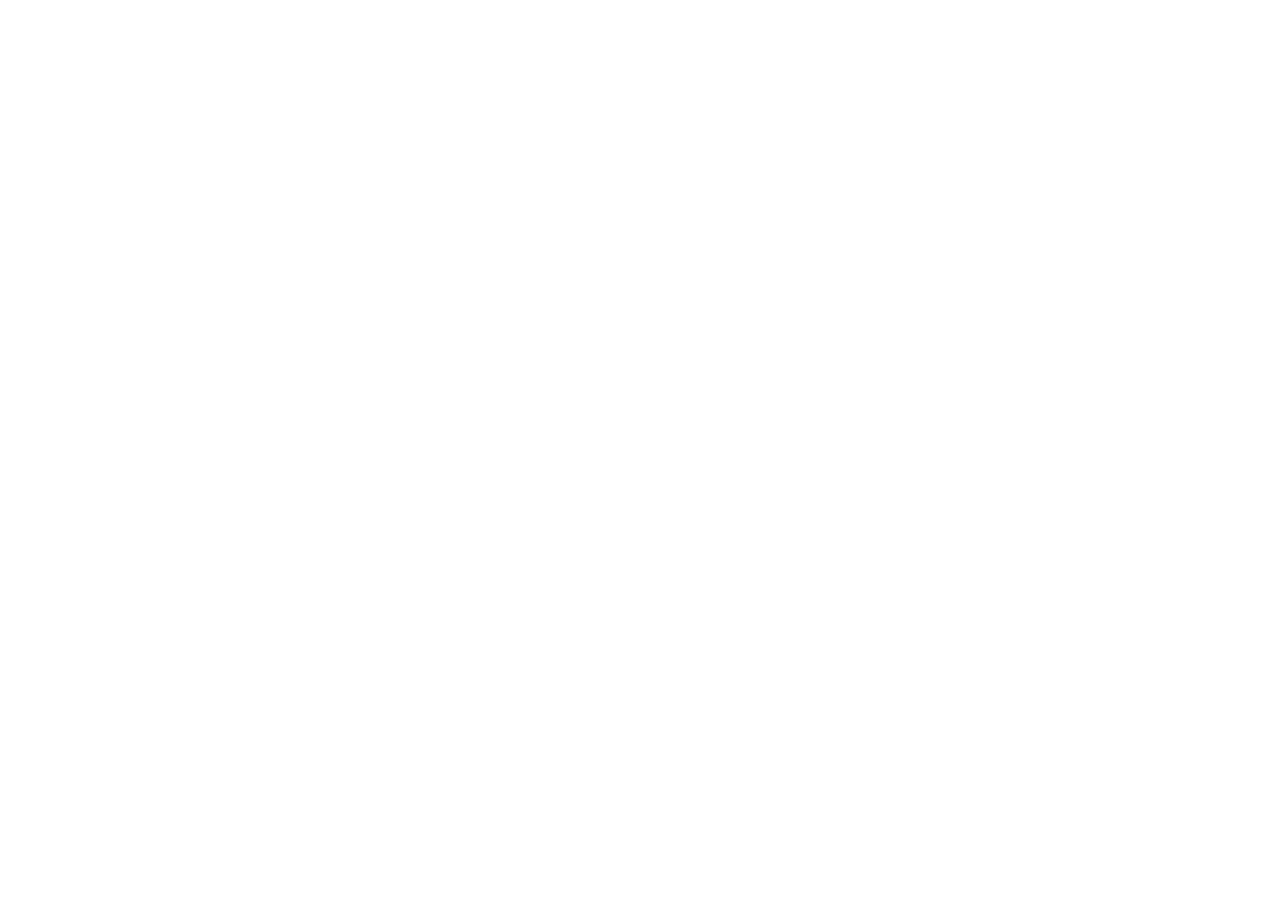
==== index.html @ f2ba0be9 "add html file, change name of main js file" ====
<!DOCTYPE html>
<html lang="en">
  <head>
    <meta charset="UTF-8">
    <meta name="viewport" content="width=device-width, initial-scale=1.0">
    <meta http-equiv="X-UA-Compatible" content="ie=edge">
    <title>Coding Example</title>
    <link rel="stylesheet" href="style.css">
  </head>
  <body>
	<script src="index.js"></script>
  </body>
</html>
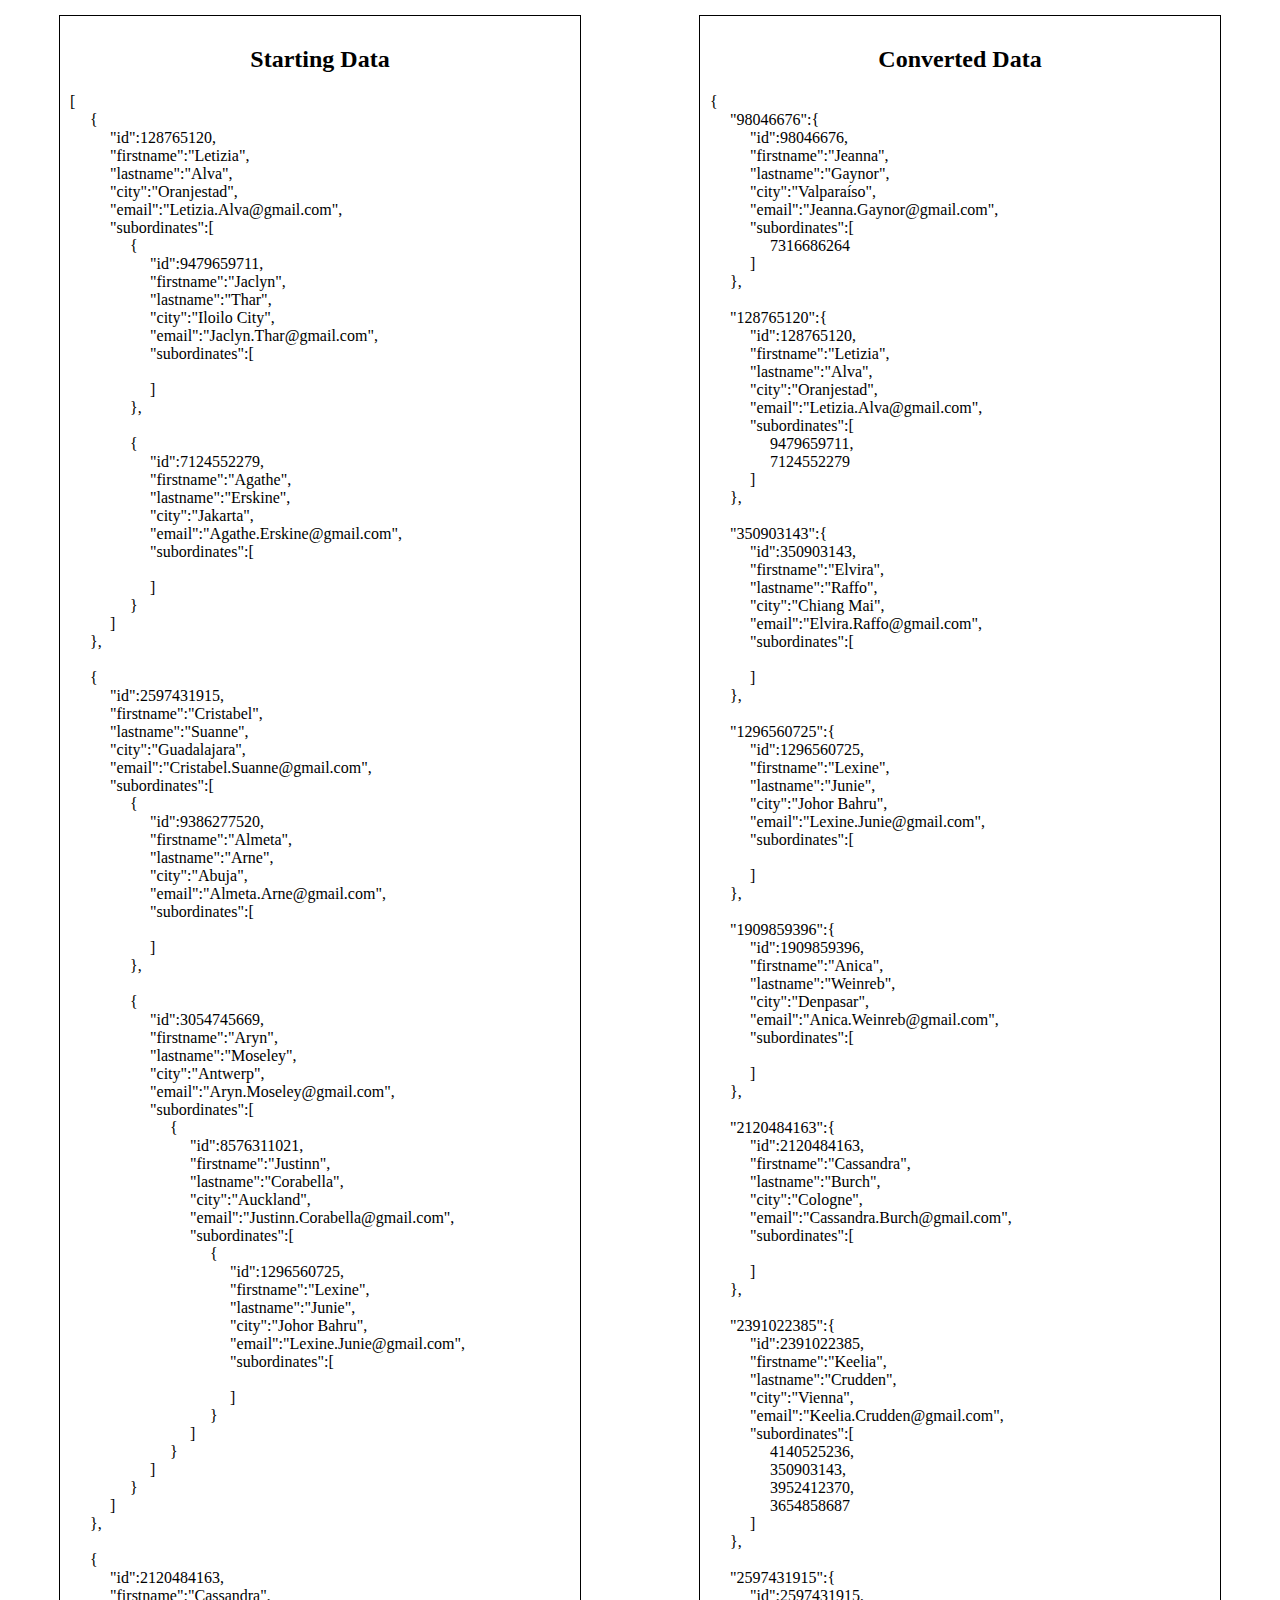
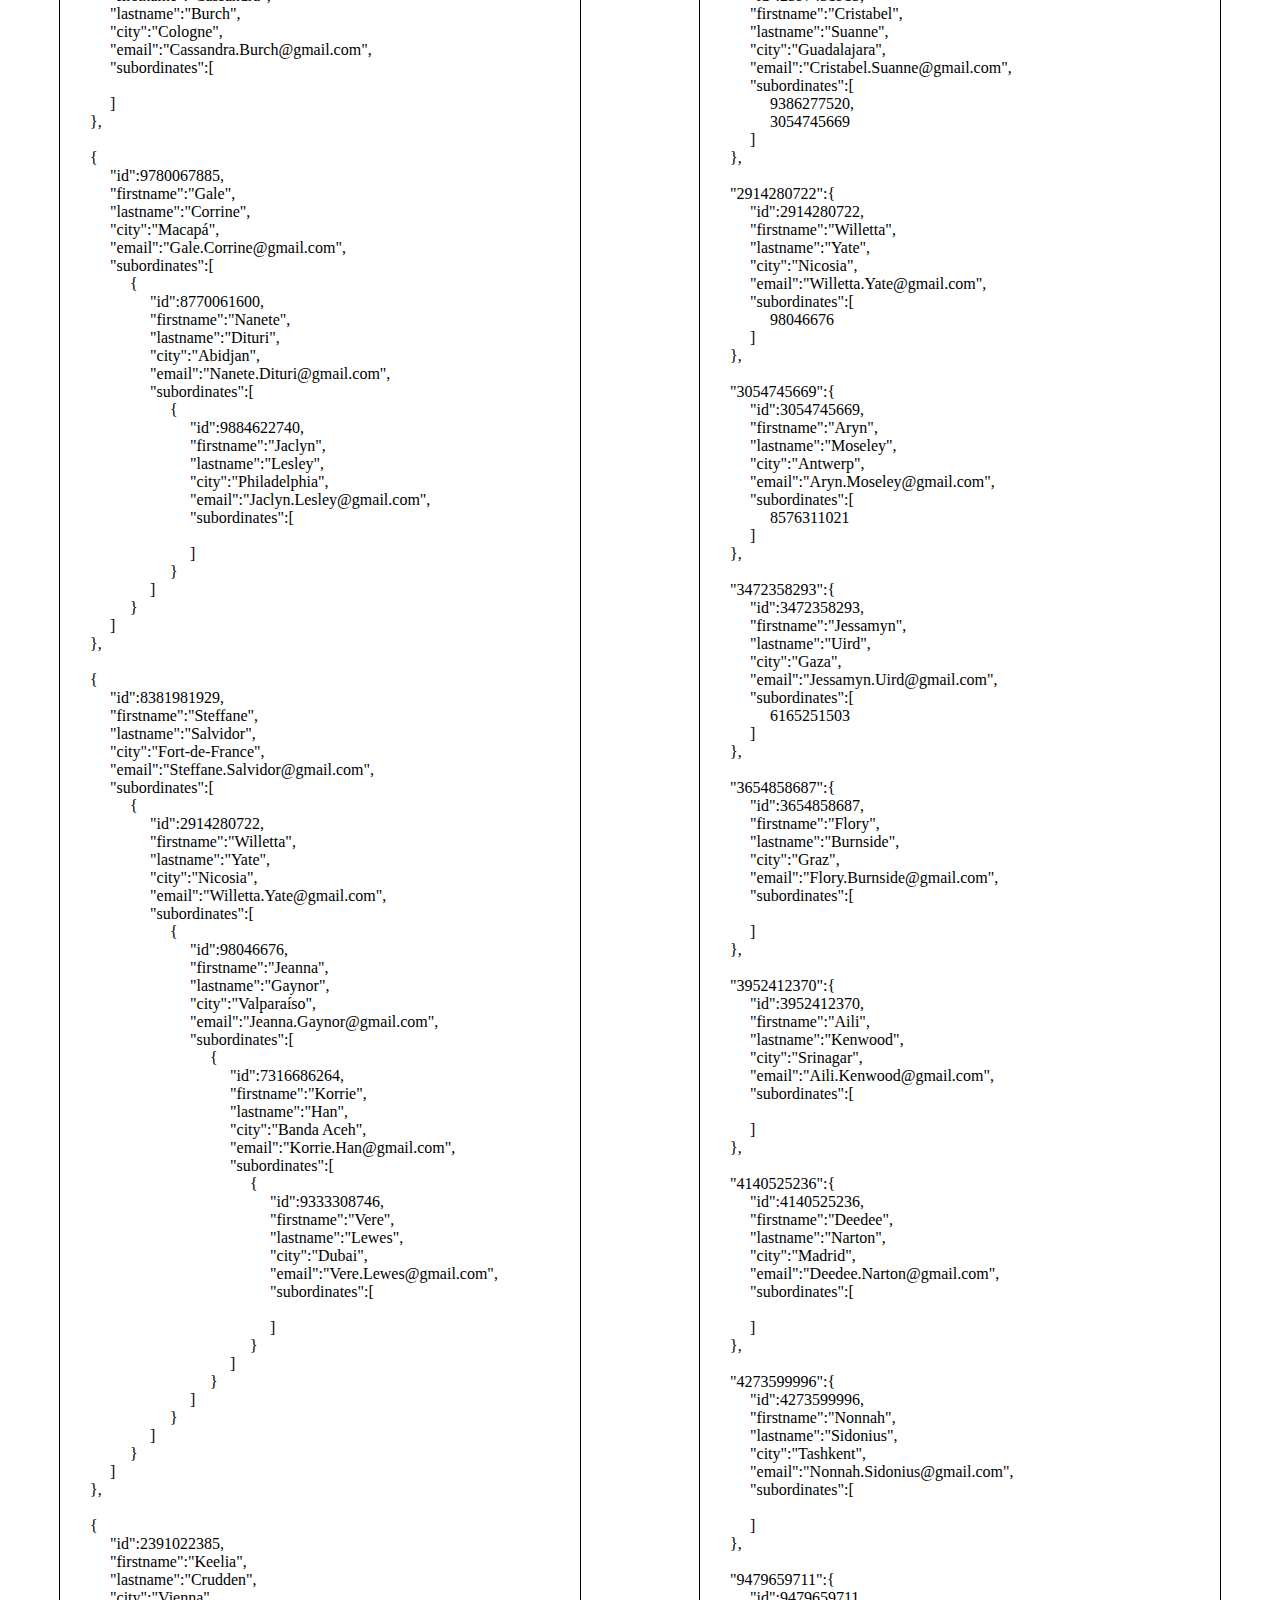
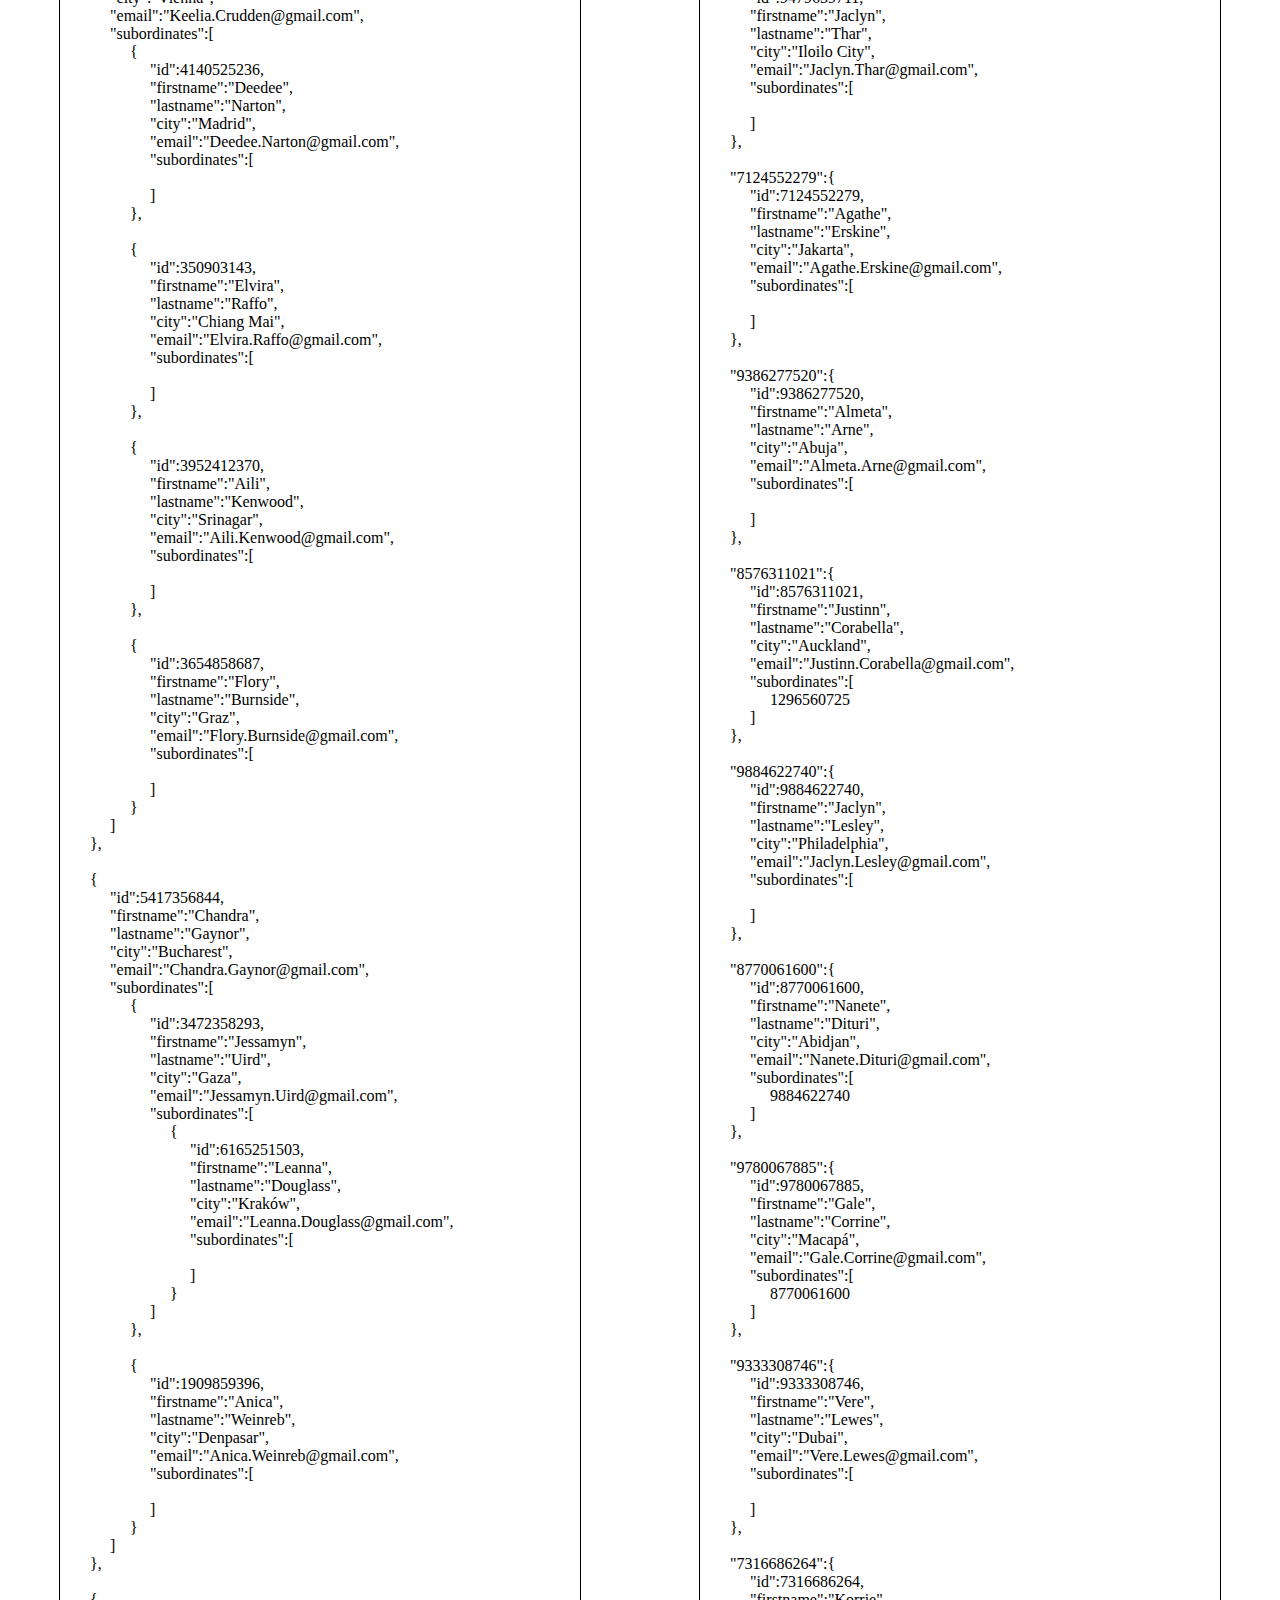
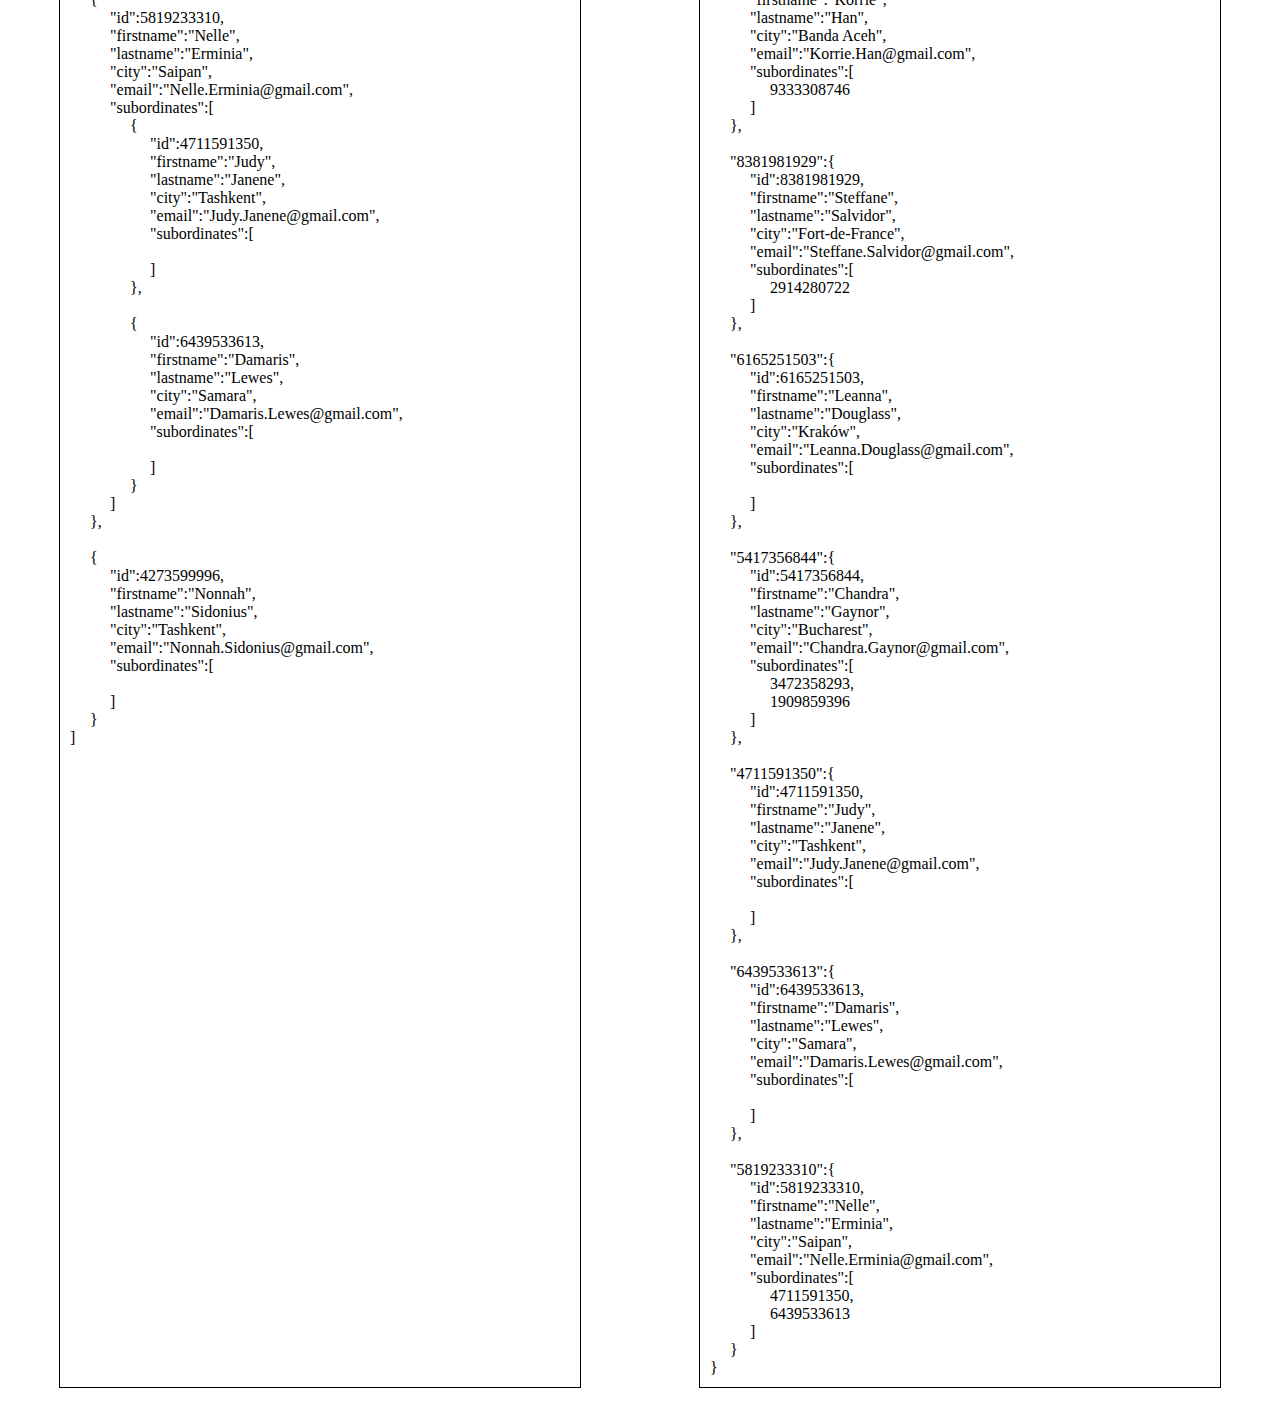
==== commit cde06695: "converted loops to object/array methods" ====
--- a/index.html
+++ b/index.html
@@ -8,6 +8,6 @@
     <link rel="stylesheet" href="style.css">
   </head>
   <body>
-	<script src="index.js"></script>
+	  <script type="module" src="index.js"></script>
   </body>
 </html>--- a/style.css
+++ b/style.css
@@ -0,0 +1,21 @@
+body {
+    margin: 0;
+    padding: 0;
+    display: flex;
+    flex-wrap: wrap;
+    justify-content: space-around;
+}
+
+h2 {
+    text-align: center;
+}
+
+.rawDataDiv {
+    margin: 15px;
+    padding: 10px;
+    overflow: auto;
+    flex: 1;
+    min-width: 300px;
+    max-width: 500px;
+    border: 1px solid black;
+}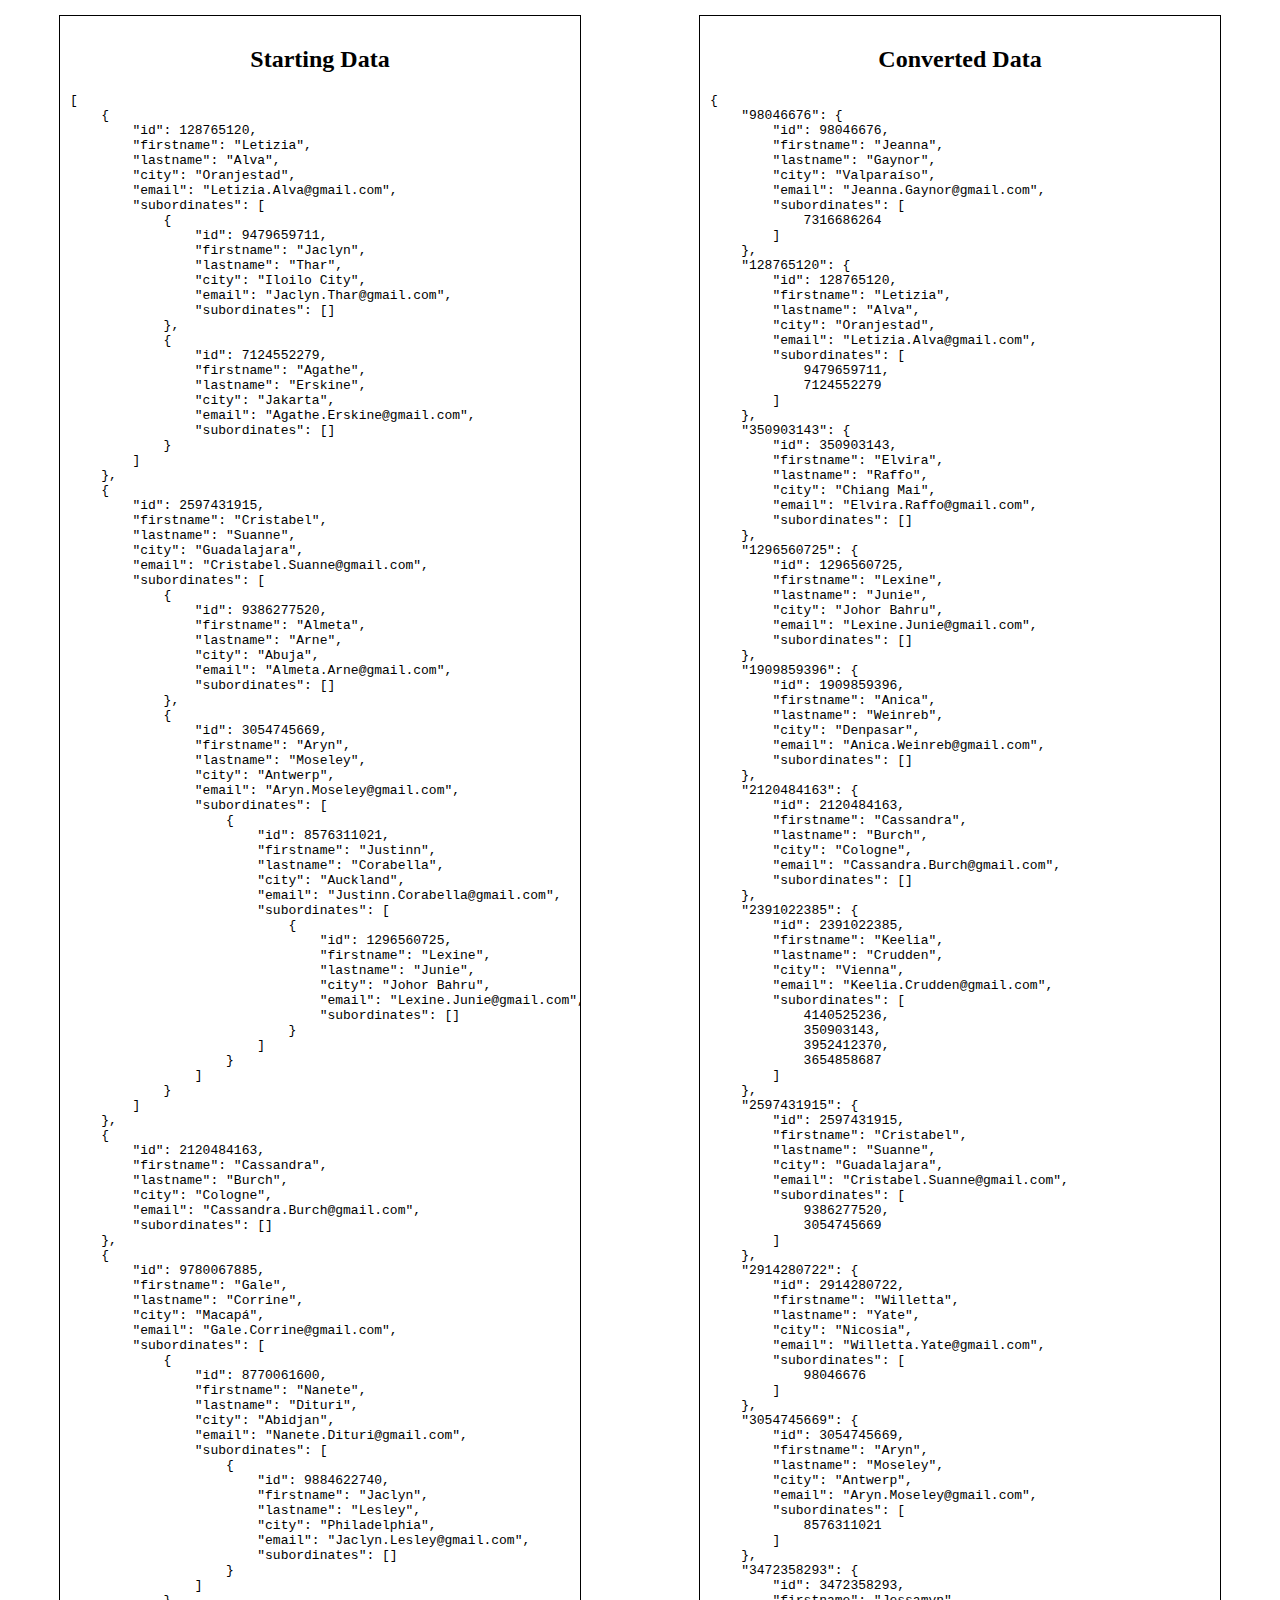
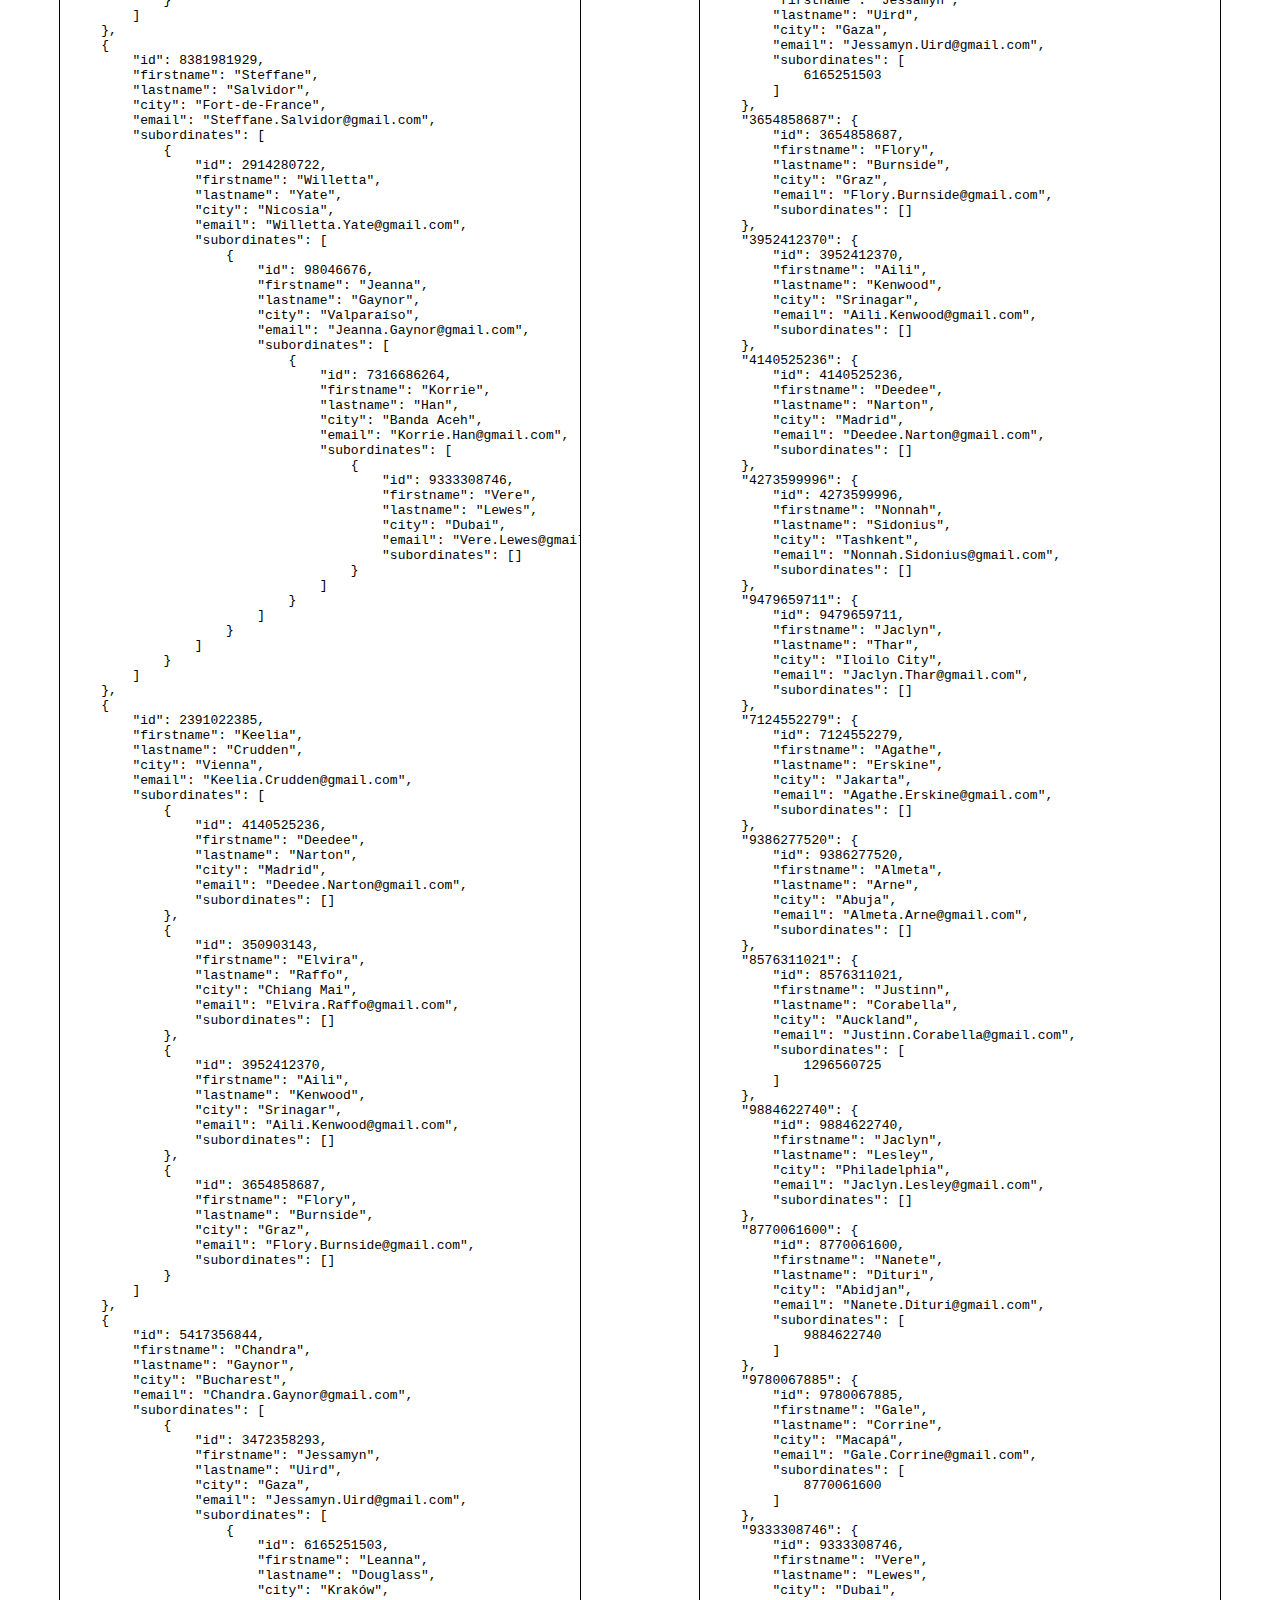
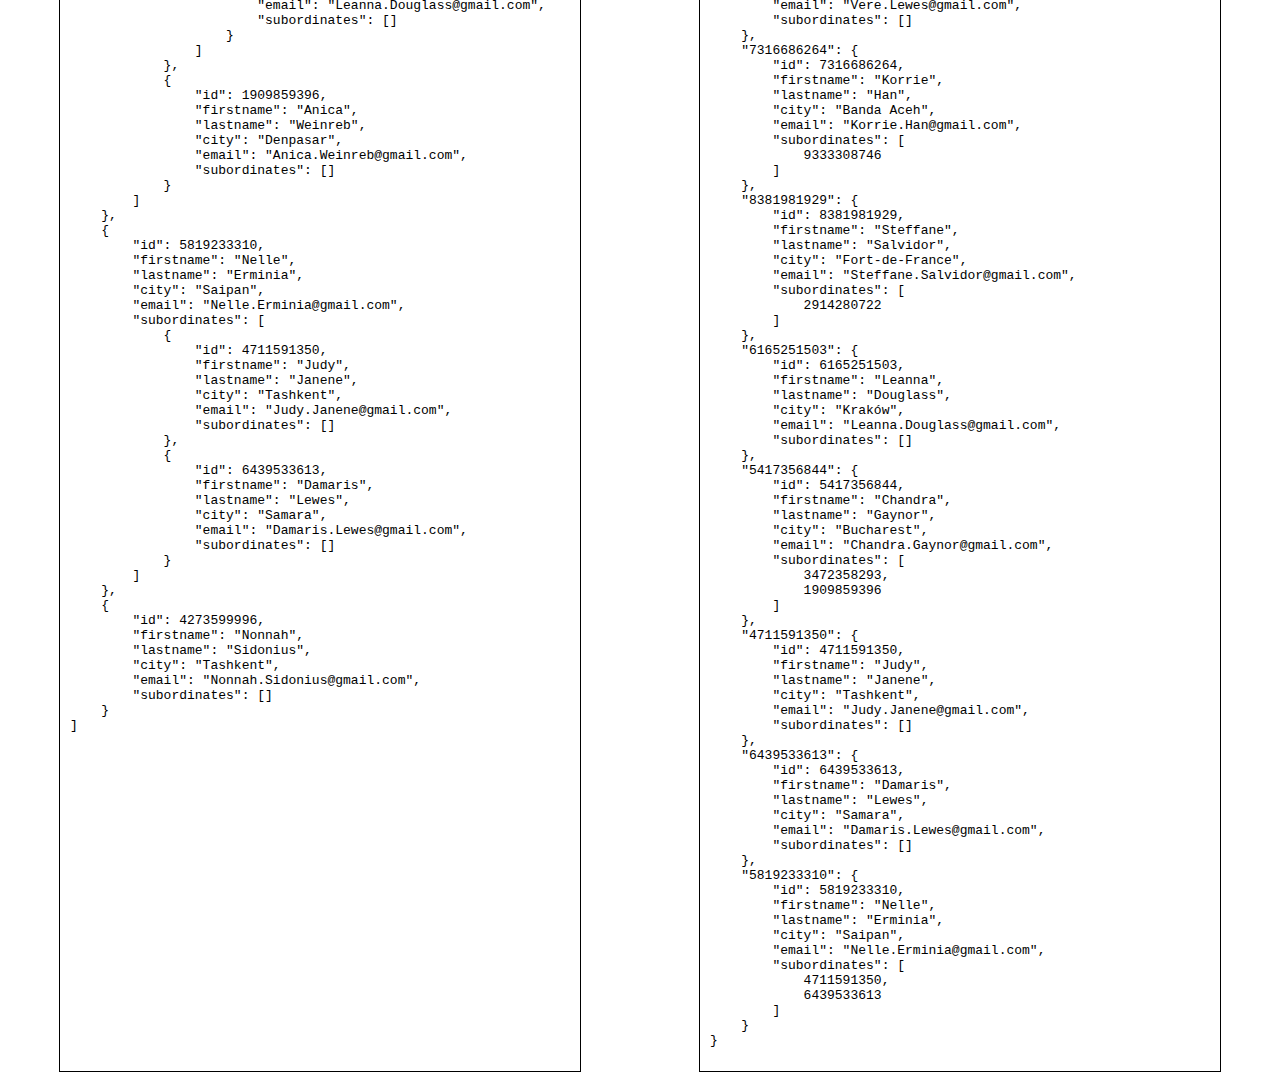
==== commit cdc53a5e: "convert to more simple solution and one without innerHTML" ====
--- a/index.html
+++ b/index.html
@@ -8,6 +8,19 @@
     <link rel="stylesheet" href="style.css">
   </head>
   <body>
+    <div class="rawDataDiv">
+      <h2>Starting Data</h2>
+      <pre><code id="starting-data">
+        
+      </code></pre>
+    </div>
+
+    <div class="rawDataDiv">
+      <h2>Converted Data</h2>
+      <pre><code id="converted-data">
+        
+      </code></pre>
+    </div>
 	  <script type="module" src="index.js"></script>
   </body>
 </html>--- a/style.css
+++ b/style.css
@@ -18,4 +18,15 @@
     min-width: 300px;
     max-width: 500px;
     border: 1px solid black;
+}
+
+button {
+    -webkit-touch-callout: none;
+    -webkit-user-select: none;
+    -khtml-user-select: none;
+    -moz-user-select: none;
+    -ms-user-select: none;
+    user-select: none;
+    margin-left: -35px;
+    margin-right: 5px;
 }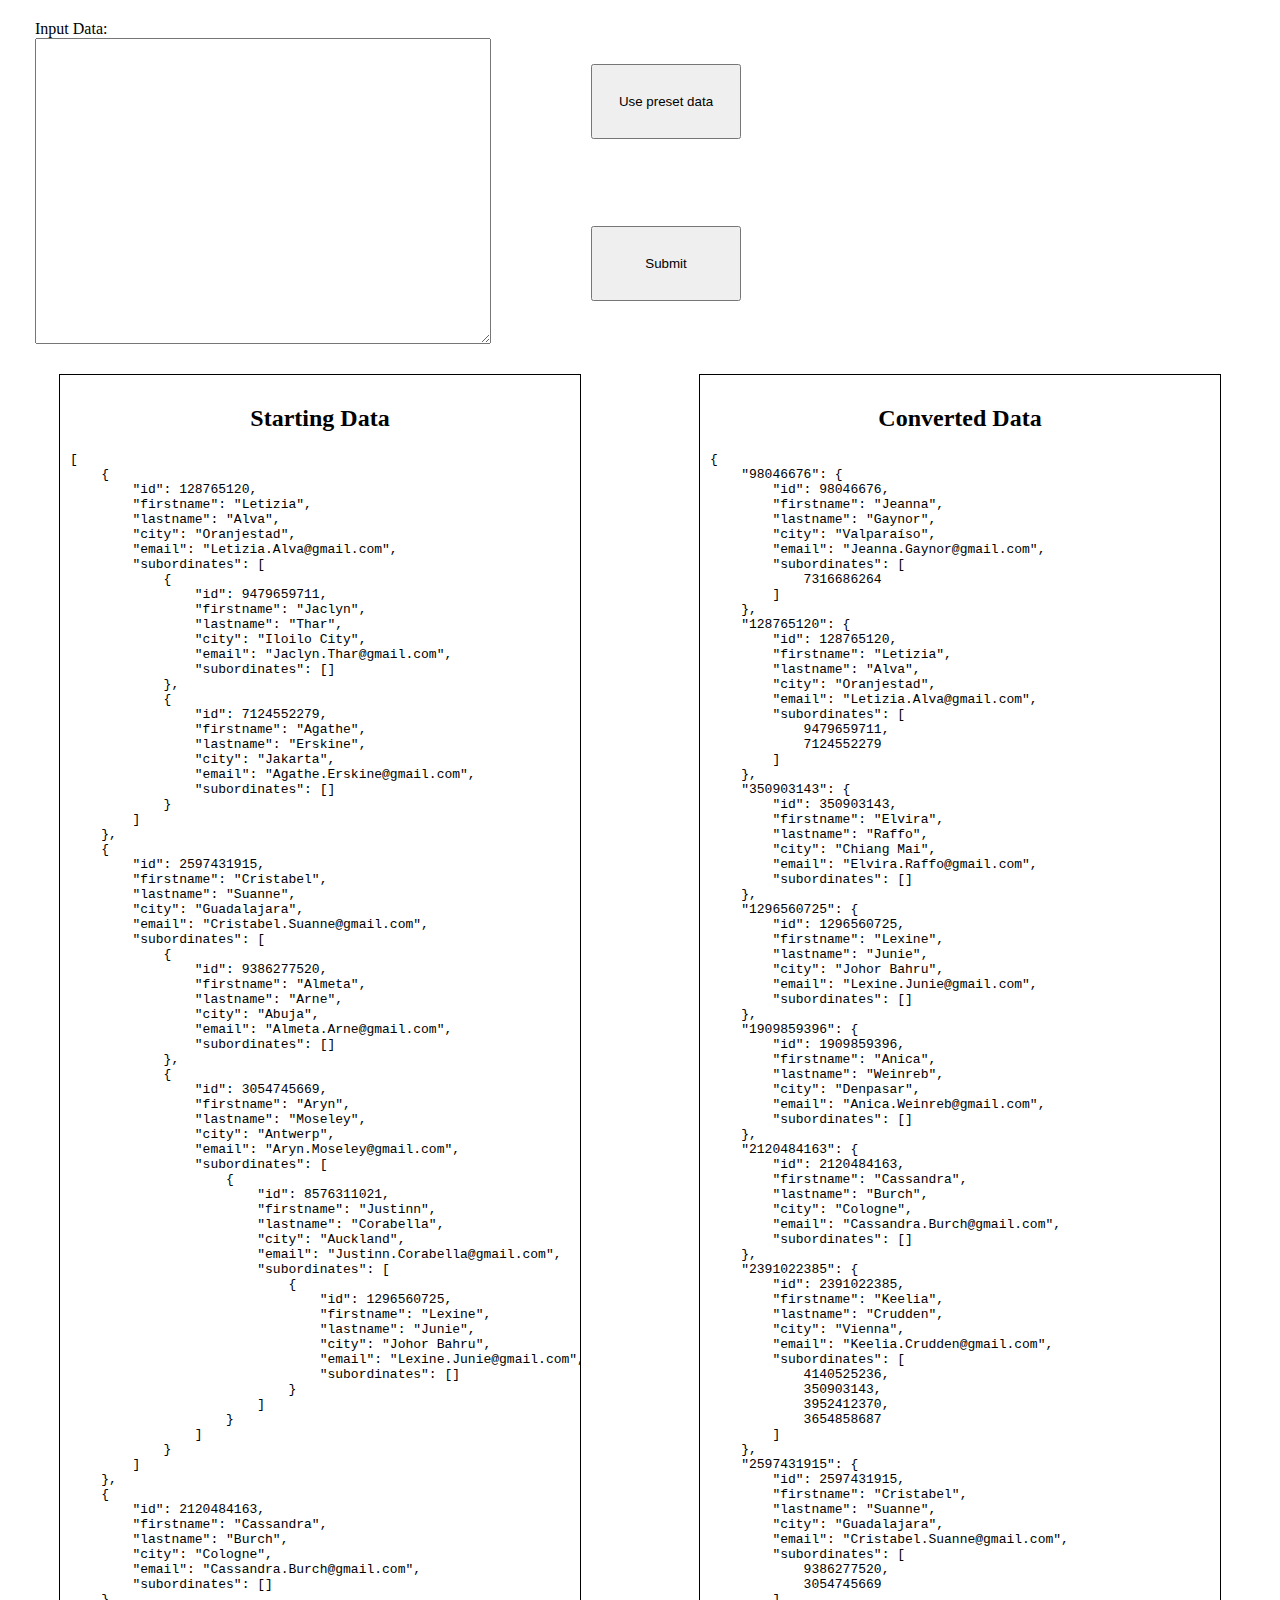
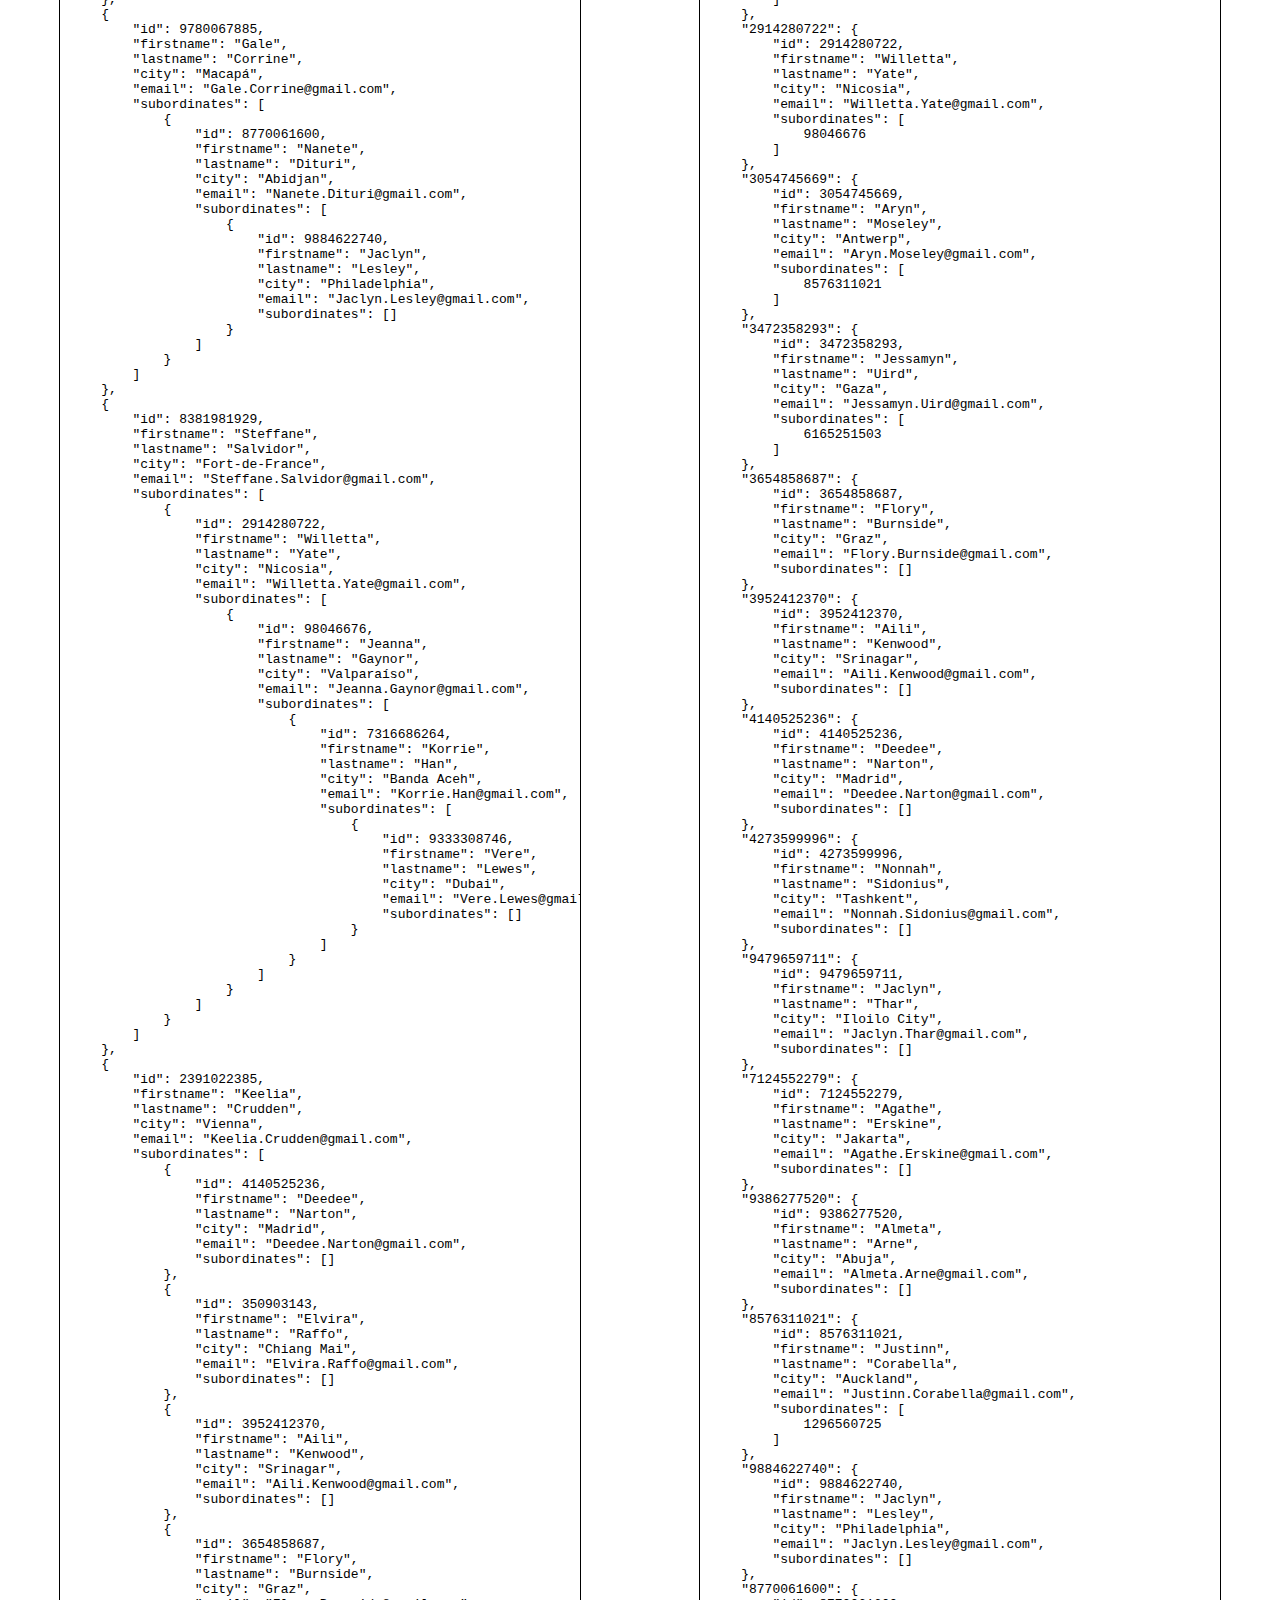
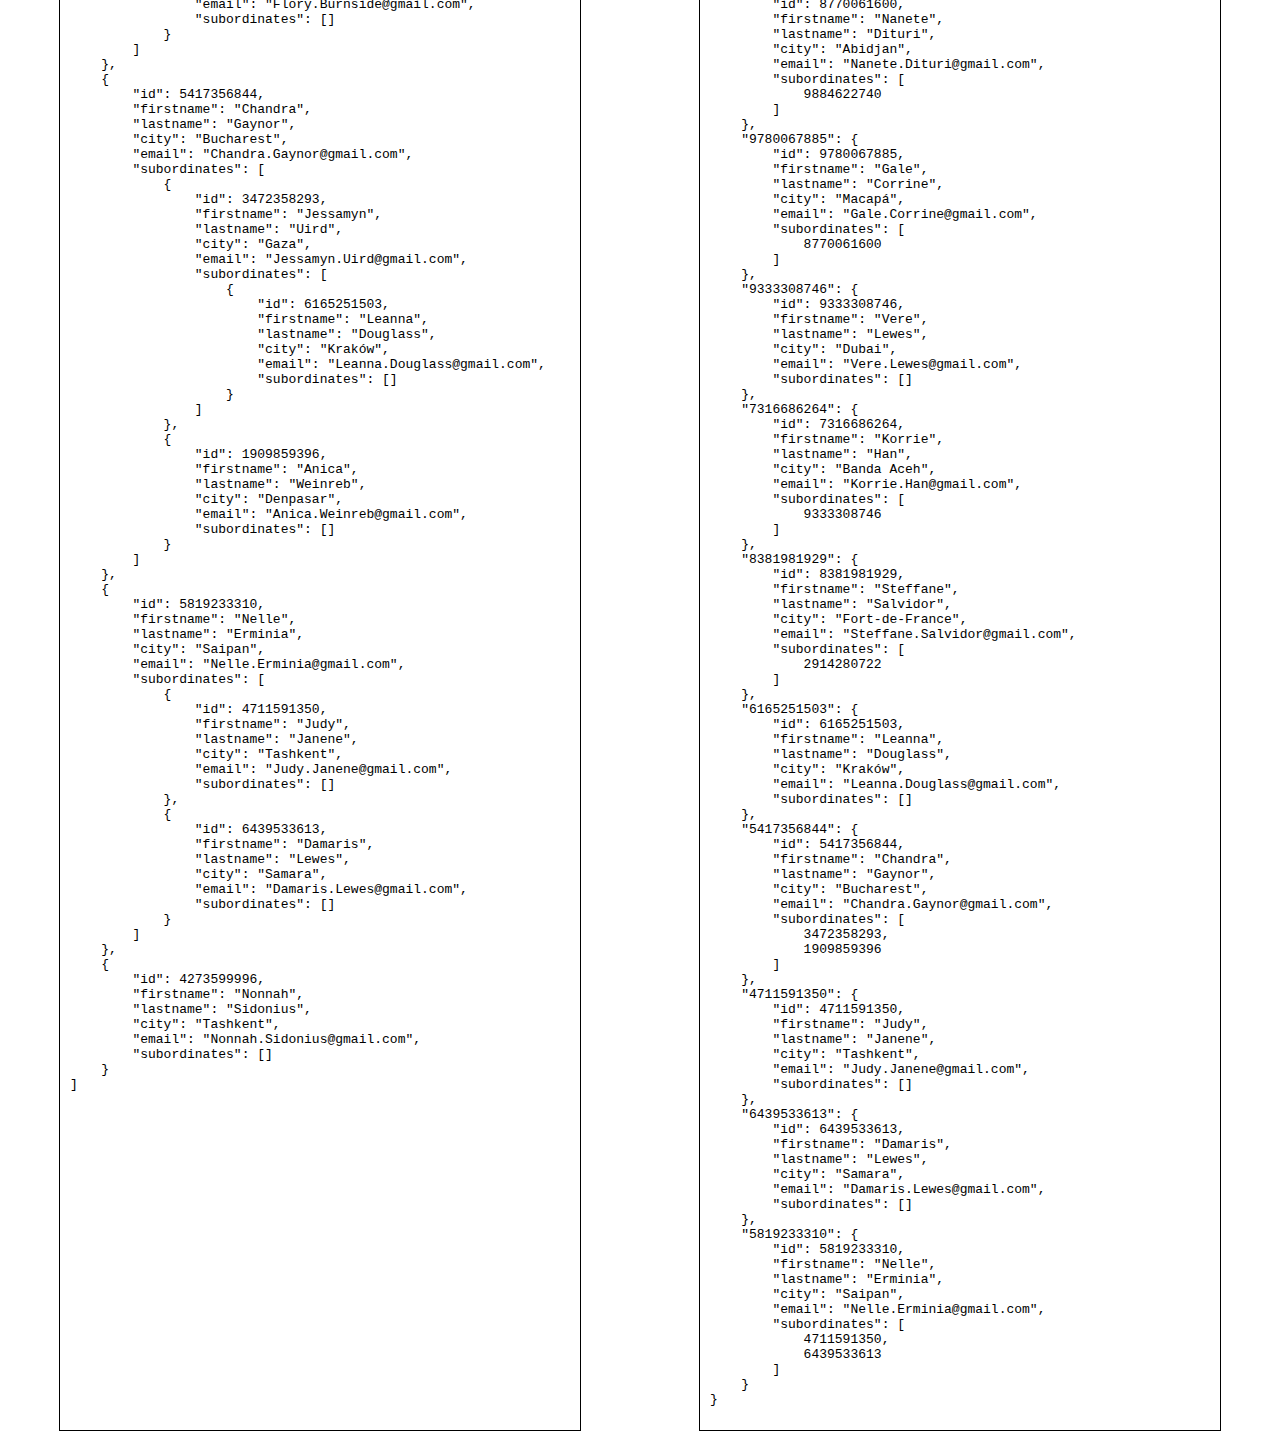
==== commit 7a6a8c0a: "add html for input section" ====
--- a/index.html
+++ b/index.html
@@ -8,18 +8,27 @@
     <link rel="stylesheet" href="style.css">
   </head>
   <body>
-    <div class="rawDataDiv">
-      <h2>Starting Data</h2>
-      <pre><code id="starting-data">
-        
-      </code></pre>
+    <div class="input-container">
+      <div class="textarea-container">
+        <label>Input Data:</label>
+        <textarea id="data-input" style="display: block"></textarea>
+      </div>
+      <div class="button-container">
+        <button class="input-button">Use preset data</button>
+        <button class="input-button">Submit</button>
+      </div>
     </div>
 
-    <div class="rawDataDiv">
-      <h2>Converted Data</h2>
-      <pre><code id="converted-data">
-        
-      </code></pre>
+    <div class="solution-container">
+      <div class="rawDataDiv">
+        <h2>Starting Data</h2>
+        <pre><code id="starting-data"></code></pre>
+      </div>
+  
+      <div class="rawDataDiv">
+        <h2>Converted Data</h2>
+        <pre><code id="converted-data"></code></pre>
+      </div>
     </div>
 	  <script type="module" src="index.js"></script>
   </body>
--- a/style.css
+++ b/style.css
@@ -1,6 +1,32 @@
 body {
     margin: 0;
     padding: 0;
+}
+
+.input-container {
+    margin: 20px 15px 15px 35px;
+    display: flex;
+    flex-wrap: wrap;
+}
+
+.button-container {
+    display: flex;
+    flex-direction: column;
+    justify-content: space-around;
+}
+
+.input-button {
+    width: 150px;
+    height: 75px;
+    margin-left: 100px;
+}
+
+#data-input {
+    width: 450px;
+    height: 300px;
+}
+
+.solution-container {
     display: flex;
     flex-wrap: wrap;
     justify-content: space-around;
@@ -20,7 +46,7 @@
     border: 1px solid black;
 }
 
-button {
+.collapse-btn {
     -webkit-touch-callout: none;
     -webkit-user-select: none;
     -khtml-user-select: none;
